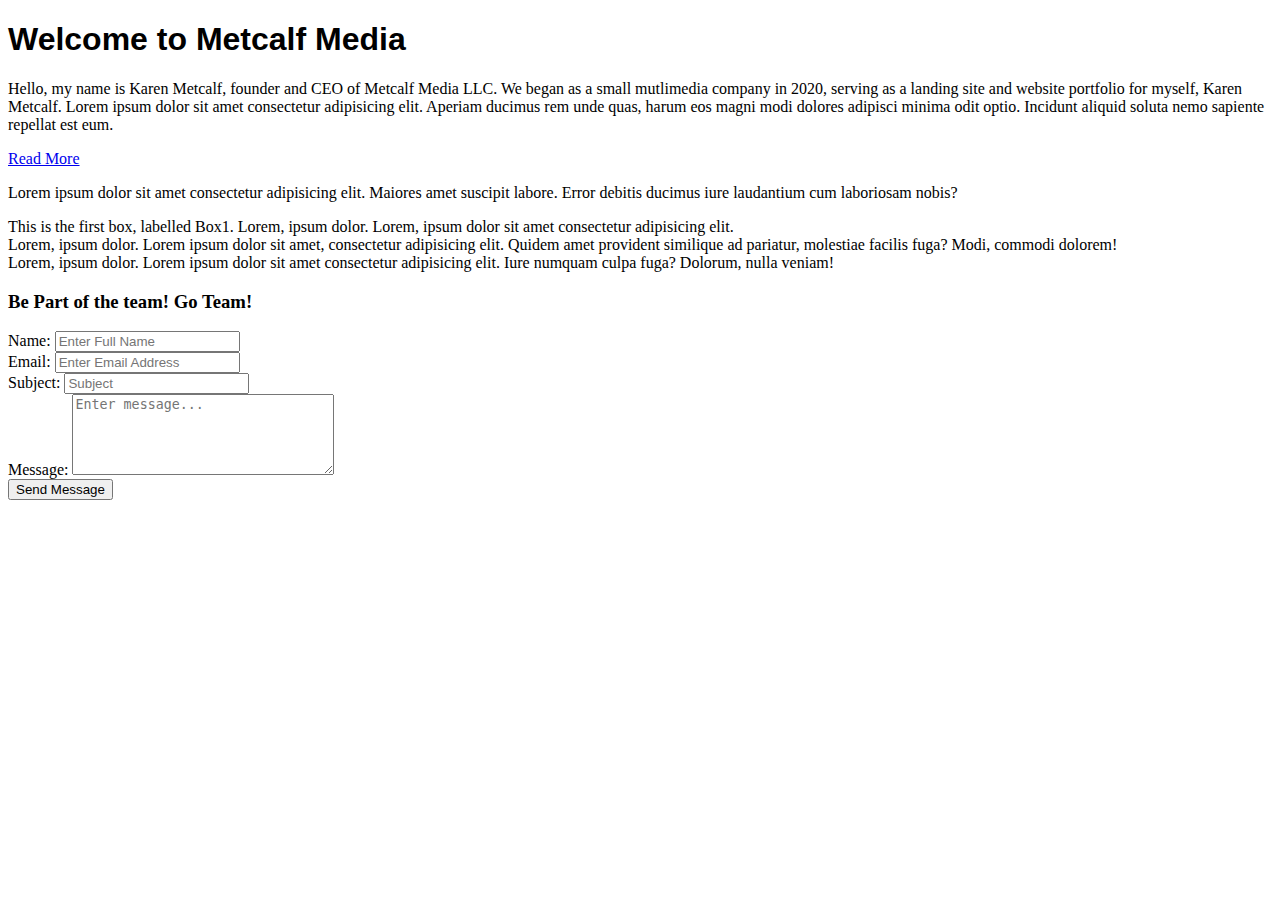
==== index.html @ bb79ddd9 "Title Change" ====
<!DOCTYPE html>
<html>
<head>
    <meta name="viewport" content="width=device-width, initial-scale=1.0">
    <meta charset="UTF-8">
    <link rel="stylesheet" href="./styles.css">
    <title>Karen Metcalf | Portfolio | Welcome</title>
</head>

<body>
    <header id="Showcase">
        <h1 style= "font-family:Verdana, Geneva, Tahoma, sans-serif">  Welcome to Metcalf Media </h1>
        <p> Hello, my name is Karen Metcalf, founder and CEO of Metcalf Media LLC. We began as a small mutlimedia company in 2020, serving as a landing site and website portfolio for myself, Karen Metcalf. Lorem ipsum dolor sit amet consectetur adipisicing elit. Aperiam ducimus rem unde quas, harum eos magni modi dolores adipisci minima odit optio. Incidunt aliquid soluta nemo sapiente repellat est eum.</p>
        <a href="Resources.html" class="button">Read More</a>
    </header>
    <section id="section-a">
        <p>Lorem ipsum dolor sit amet consectetur adipisicing elit. Maiores amet suscipit labore. Error debitis ducimus iure laudantium cum laboriosam nobis?</p>
    </section>
    <section id="contact us">
       
    </section>

    
    <section id="section-b">
        <div class="box1">
            This is the first box, labelled Box1. Lorem, ipsum dolor. Lorem, ipsum dolor sit amet consectetur adipisicing elit.
        </div>
        <div class="box2">
            Lorem, ipsum dolor. Lorem ipsum dolor sit amet, consectetur adipisicing elit. Quidem amet provident similique ad pariatur, molestiae facilis fuga? Modi, commodi dolorem!
        </div>
        <div class="box3">
            Lorem, ipsum dolor. Lorem ipsum dolor sit amet consectetur adipisicing elit. Iure numquam culpa fuga? Dolorum, nulla veniam!
        </div>
        
    </section>

    <div class="container">
        <form action="" method="POST" class="form">
            <div class="form-group">
                <h3> Be Part of the team! Go Team!</h3>
                <label for="Name" class="form-label">Name:</label>
                <input type="text" class="form-control" id="name" name="Name" placeholder="Enter Full Name" tabindex="1"
                required>
            </div>
            <!-- label for="NAME" must be the same as name="NAME" in this division for a form to work-->
            <div class="form-group">
                <label for="" class="form-label">Email:</label>
                <input type="Email" class="form-control" id="name" name="Email" placeholder="Enter Email Address" tabindex="2"
                required>
            </div>
            <div class="form-group">
                <label for="" class="form-label">Subject:</label>
                <input type="Subject" class="form-control" placeholder="Subject" tabindex="3" required
            </div>
            <div class="form-group">
                <label for="" class="form-label">Message:</label>
                <textarea class="form-control" rows="5" cols="30" id="message" name="message" placeholder="Enter message..." tabindex="4"></textarea>
            </div>
           <div>
               <button class="btn" type="submit">Send Message</button>
           </div>
        </form>
        </div>
        <Br>

</body>

</html>
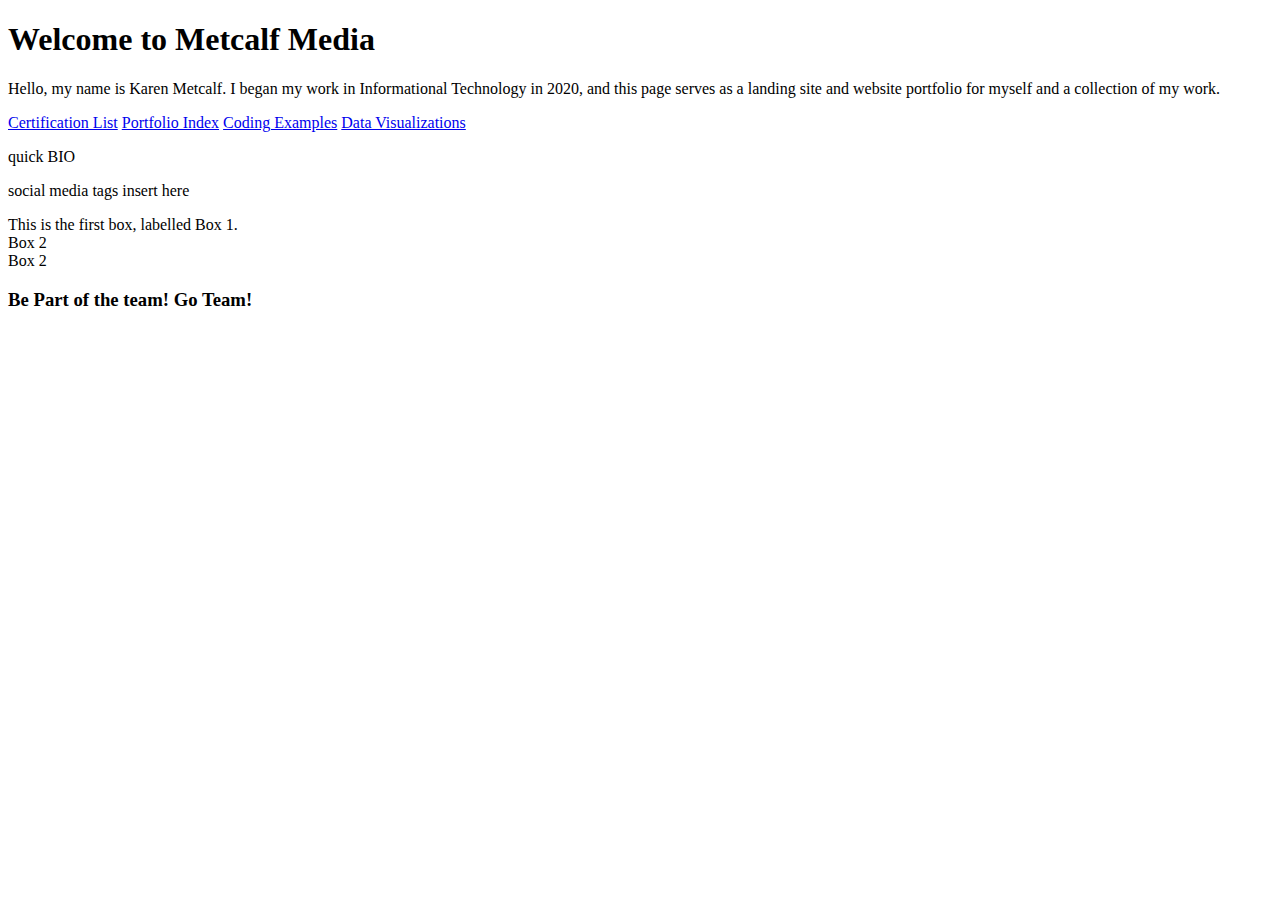
==== commit d064c7c0: "To Do List in HTML" ====
--- a/index.html
+++ b/index.html
@@ -8,28 +8,41 @@
 </head>
 
 <body>
+    <!-- landing site, projects, coding example collection, beautiful images.
+    To Do:  Add different pages for portoflio, coding, visuals. 
+            Start a folder of coding examples with comments, images of coding. 
+            Develop Data visualizations with Tableau, Excel, power BI,
+            Add Certificates from Coursera, others
+            Add online Resume and cover letter.
+            Add headshot.
+            Style sections. 
+            Review how to use CSS Grid. 
+             -->
     <header id="Showcase">
-        <h1 style= "font-family:Verdana, Geneva, Tahoma, sans-serif">  Welcome to Metcalf Media </h1>
-        <p> Hello, my name is Karen Metcalf, founder and CEO of Metcalf Media LLC. We began as a small mutlimedia company in 2020, serving as a landing site and website portfolio for myself, Karen Metcalf. Lorem ipsum dolor sit amet consectetur adipisicing elit. Aperiam ducimus rem unde quas, harum eos magni modi dolores adipisci minima odit optio. Incidunt aliquid soluta nemo sapiente repellat est eum.</p>
-        <a href="Resources.html" class="button">Read More</a>
+        <h1>  Welcome to Metcalf Media </h1>
+        <p> Hello, my name is Karen Metcalf. I began my work in Informational Technology in 2020, and this page serves as a landing site and website portfolio for myself and a collection of my work.</p>
+        <a href="Resources.html" class="button">Certification List</a>
+        <a href="portfolio.html" class="button">Portfolio Index</a>
+        <a href="codingexamples.html" class="button">Coding Examples</a>
+        <a href="datavisualizations.html" class="button"> Data Visualizations</a>
     </header>
     <section id="section-a">
-        <p>Lorem ipsum dolor sit amet consectetur adipisicing elit. Maiores amet suscipit labore. Error debitis ducimus iure laudantium cum laboriosam nobis?</p>
+        <p>quick BIO</p>
     </section>
     <section id="contact us">
-       
+       <p>social media tags insert here</p>
     </section>
 
     
     <section id="section-b">
         <div class="box1">
-            This is the first box, labelled Box1. Lorem, ipsum dolor. Lorem, ipsum dolor sit amet consectetur adipisicing elit.
+            This is the first box, labelled Box 1.
         </div>
         <div class="box2">
-            Lorem, ipsum dolor. Lorem ipsum dolor sit amet, consectetur adipisicing elit. Quidem amet provident similique ad pariatur, molestiae facilis fuga? Modi, commodi dolorem!
+            Box 2
         </div>
         <div class="box3">
-            Lorem, ipsum dolor. Lorem ipsum dolor sit amet consectetur adipisicing elit. Iure numquam culpa fuga? Dolorum, nulla veniam!
+            Box 2 
         </div>
         
     </section>
@@ -38,11 +51,11 @@
         <form action="" method="POST" class="form">
             <div class="form-group">
                 <h3> Be Part of the team! Go Team!</h3>
-                <label for="Name" class="form-label">Name:</label>
-                <input type="text" class="form-control" id="name" name="Name" placeholder="Enter Full Name" tabindex="1"
+<!-- <label for="Name" class="form-label">Name:</label>
+               # <input type="text" class="form-control" id="name" name="Name" placeholder="Enter Full Name" tabindex="1"
                 required>
-            </div>
-            <!-- label for="NAME" must be the same as name="NAME" in this division for a form to work-->
+           # </div>
+            label for="NAME" must be the same as name="NAME" in this division for a form to work
             <div class="form-group">
                 <label for="" class="form-label">Email:</label>
                 <input type="Email" class="form-control" id="name" name="Email" placeholder="Enter Email Address" tabindex="2"
@@ -59,9 +72,10 @@
            <div>
                <button class="btn" type="submit">Send Message</button>
            </div>
+        
         </form>
         </div>
-        <Br>
+        <Br>-->
 
 </body>
 
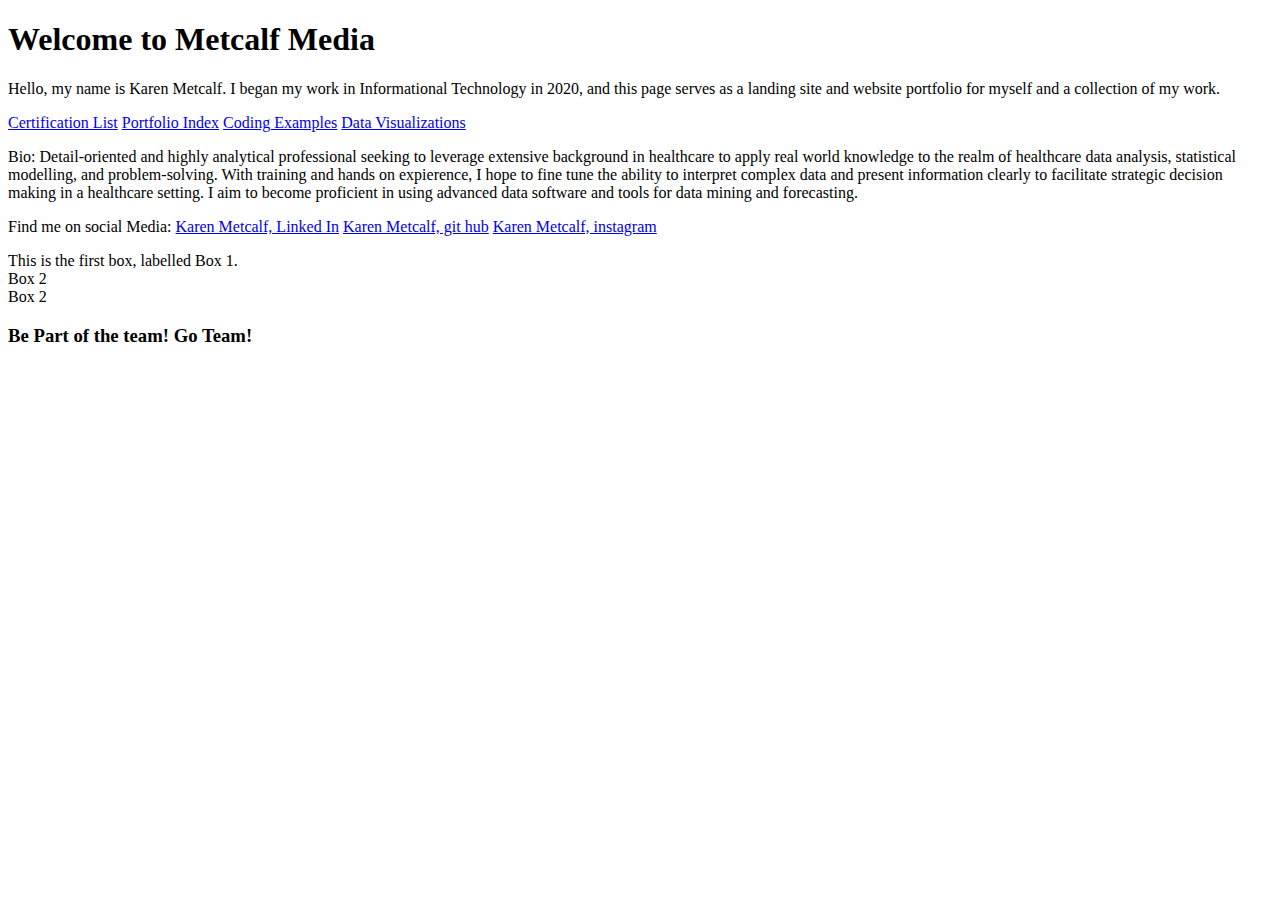
==== commit a28fc463: "Bio Update on HTML" ====
--- a/index.html
+++ b/index.html
@@ -27,10 +27,17 @@
         <a href="datavisualizations.html" class="button"> Data Visualizations</a>
     </header>
     <section id="section-a">
-        <p>quick BIO</p>
+        <p>Bio:
+            Detail-oriented and highly analytical professional seeking to leverage extensive background in healthcare to apply real world knowledge to the realm of healthcare data analysis, statistical modelling, and problem-solving. 
+            With training and hands on expierence, I hope to fine tune the ability to interpret complex data and present information clearly to facilitate strategic decision making in a healthcare setting. I aim to become proficient in using advanced data software and tools for data mining and forecasting.
+        </p>
     </section>
     <section id="contact us">
-       <p>social media tags insert here</p>
+       <p> Find me on social Media:
+        <a href="linkedin" class="button">Karen Metcalf, Linked In</a>
+        <a href="linkedin" class="button">Karen Metcalf, git hub</a>
+        <a href="linkedin" class="button">Karen Metcalf, instagram</a>
+       </p>
     </section>
 
     
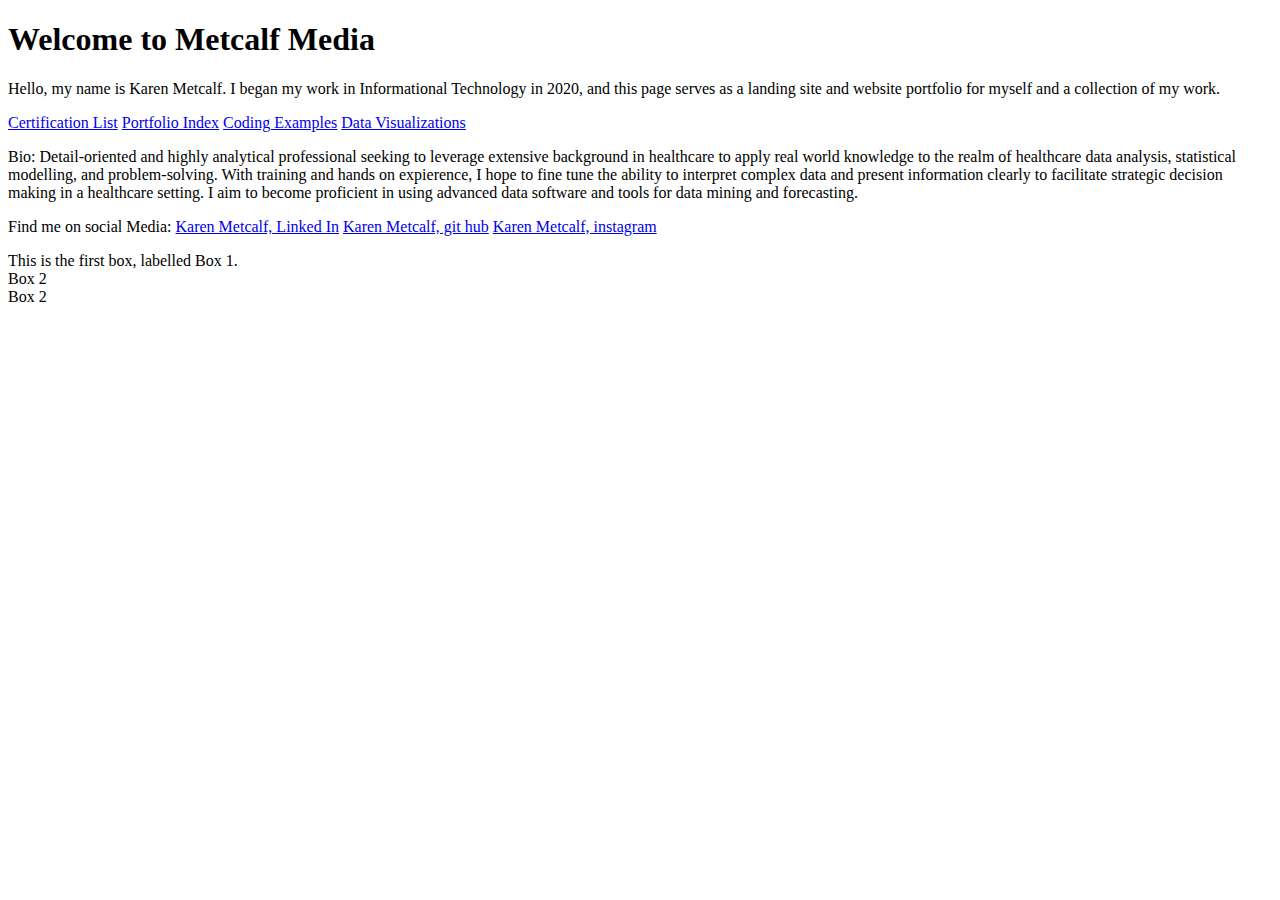
==== commit 999bb34c: "BIO formatting update" ====
--- a/index.html
+++ b/index.html
@@ -26,7 +26,7 @@
         <a href="codingexamples.html" class="button">Coding Examples</a>
         <a href="datavisualizations.html" class="button"> Data Visualizations</a>
     </header>
-    <section id="section-a">
+    <section id="Bio">
         <p>Bio:
             Detail-oriented and highly analytical professional seeking to leverage extensive background in healthcare to apply real world knowledge to the realm of healthcare data analysis, statistical modelling, and problem-solving. 
             With training and hands on expierence, I hope to fine tune the ability to interpret complex data and present information clearly to facilitate strategic decision making in a healthcare setting. I aim to become proficient in using advanced data software and tools for data mining and forecasting.
@@ -34,9 +34,9 @@
     </section>
     <section id="contact us">
        <p> Find me on social Media:
-        <a href="linkedin" class="button">Karen Metcalf, Linked In</a>
-        <a href="linkedin" class="button">Karen Metcalf, git hub</a>
-        <a href="linkedin" class="button">Karen Metcalf, instagram</a>
+        <a href="linkedin" class="media button">Karen Metcalf, Linked In</a>
+        <a href="linkedin" class="media button">Karen Metcalf, git hub</a>
+        <a href="linkedin" class="media button">Karen Metcalf, instagram</a>
        </p>
     </section>
 
@@ -54,11 +54,11 @@
         
     </section>
 
-    <div class="container">
+ <!--   <div class="container">
         <form action="" method="POST" class="form">
             <div class="form-group">
                 <h3> Be Part of the team! Go Team!</h3>
-<!-- <label for="Name" class="form-label">Name:</label>
+ <label for="Name" class="form-label">Name:</label>
                # <input type="text" class="form-control" id="name" name="Name" placeholder="Enter Full Name" tabindex="1"
                 required>
            # </div>
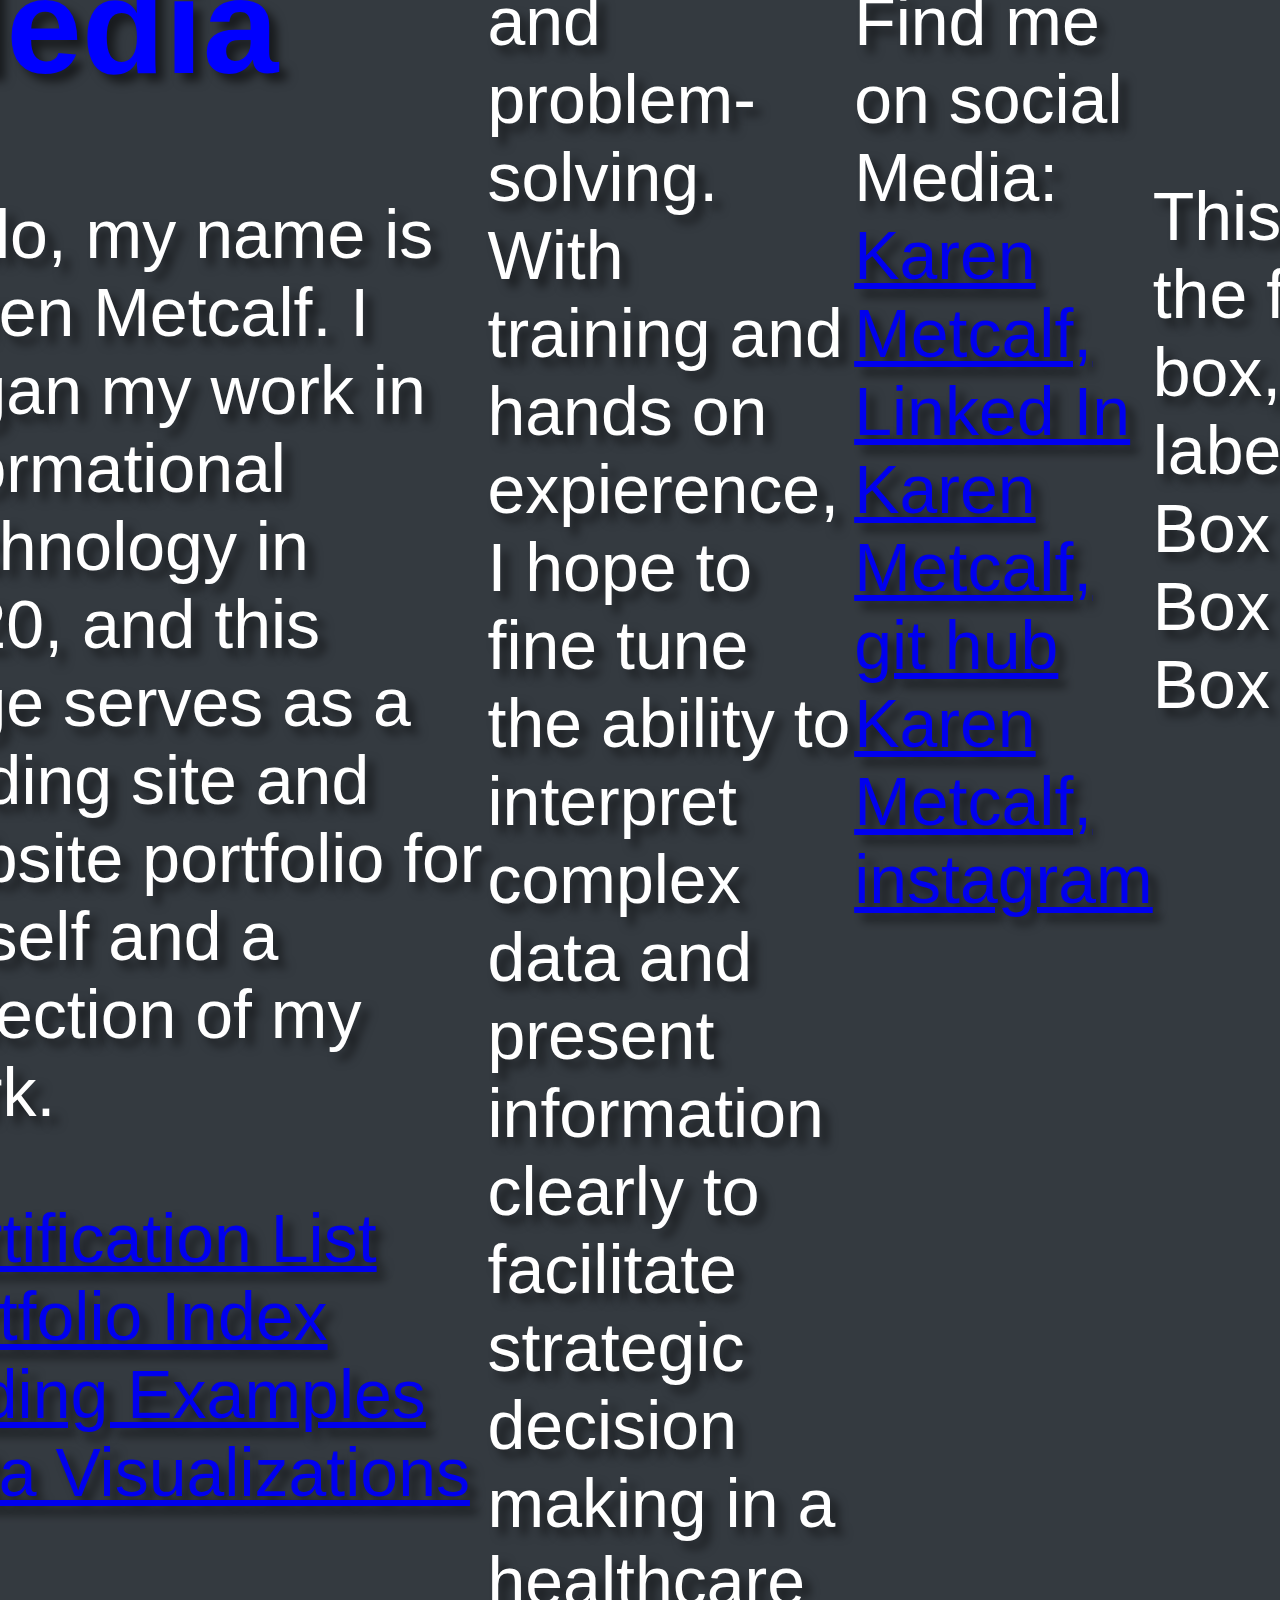
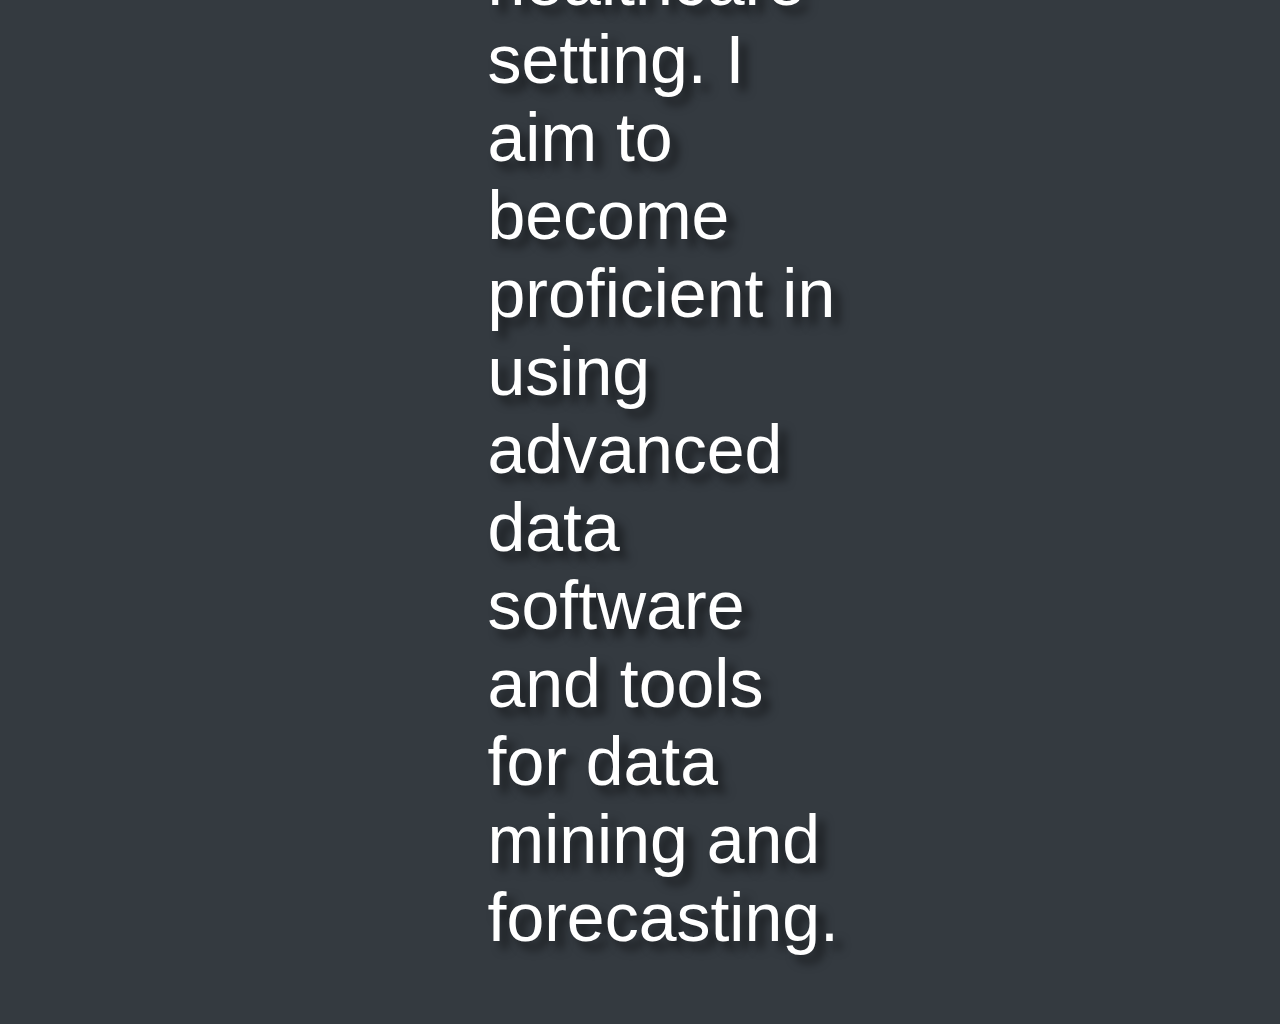
==== commit 8edfe0c1: "connecting CSS" ====
--- a/index.html
+++ b/index.html
@@ -3,7 +3,7 @@
 <head>
     <meta name="viewport" content="width=device-width, initial-scale=1.0">
     <meta charset="UTF-8">
-    <link rel="stylesheet" href="./styles.css">
+    <link rel="stylesheet" href="/style.css">
     <title>Karen Metcalf | Portfolio | Welcome</title>
 </head>
 
--- a/style.css
+++ b/style.css
@@ -0,0 +1,51 @@
+body {
+  font-family: 'Share Tech', sans-serif;
+  font-size: 68px;
+  color: white;
+  display: flex;
+  justify-content: center;
+  align-items: center;
+  margin: 0;
+  width: 100vw;
+  height: 100vh;
+  text-shadow: 8px 8px 10px #0000008c;
+  background-color: #343a40;
+}
+
+h1 {
+  
+  color:blue;
+}
+
+Showcase {
+font-family: 'Courier New', Courier, monospace;
+color:blueviolet;
+}
+
+button {
+  border: 20px 20px 20px 20px;
+  border-color: black;
+  border-width: 5px;
+  font-size: large;
+  font-family: 'Lucida Sans', 'Lucida Sans Regular';
+  accent-color: green;
+  padding-inline-start: 10%;
+}
+
+bio {
+color: blue;
+font-size: large;
+font-family: 'Courier New', Courier, monospace;
+border-radius: 10 px;
+}
+
+media button {
+  padding: 20px;
+  color:blueviolet;
+}
+
+h3 {
+  font-size: large;
+  font-family:'Franklin Gothic Medium', 'Arial Narrow', Arial, sans-serif;
+  border-color: aqua;
+}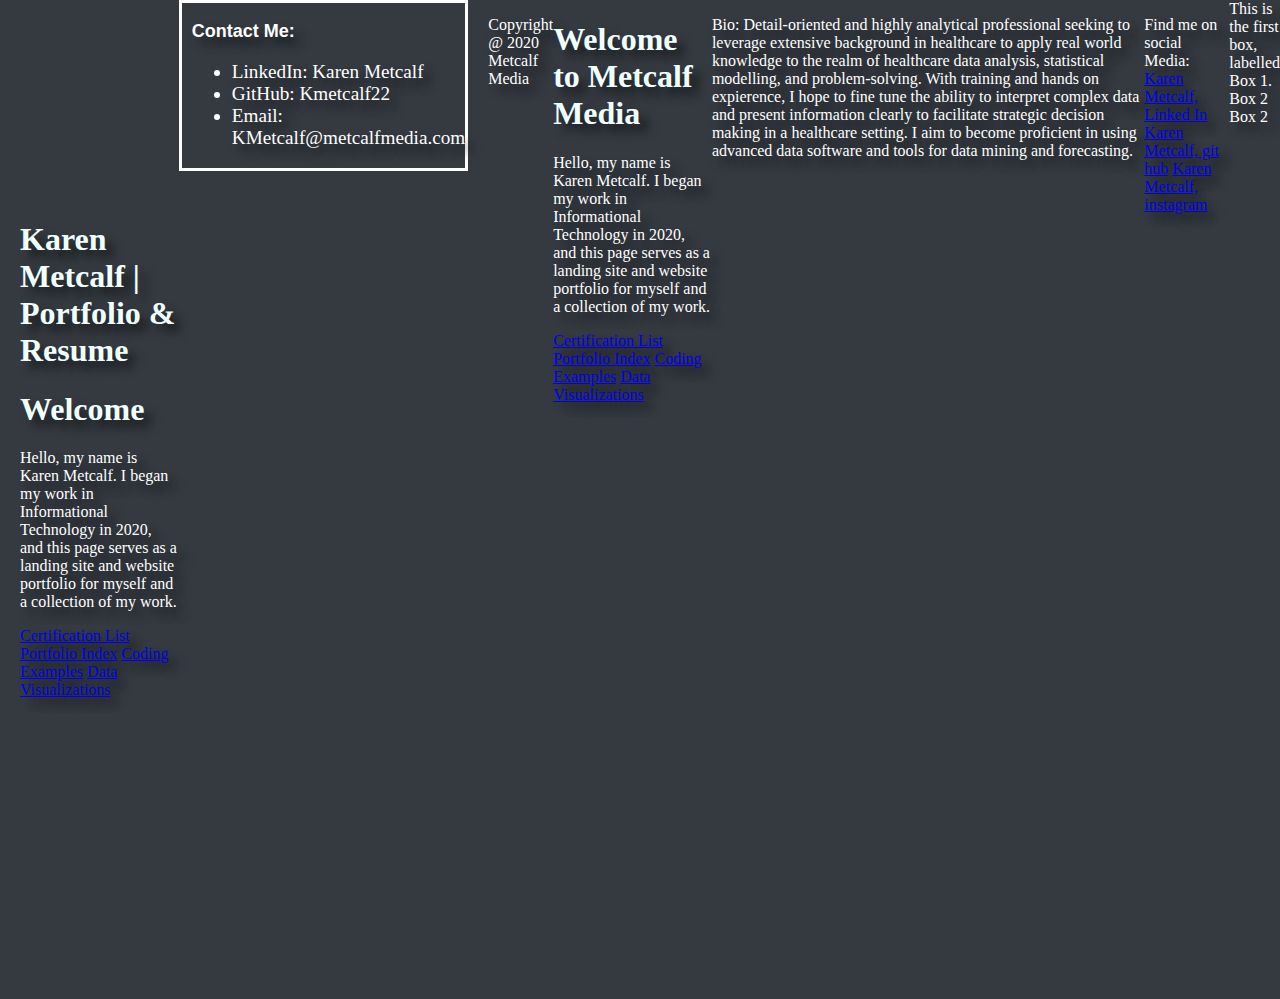
==== commit f8d43b04: "LandingPageUpdate" ====
--- a/index.html
+++ b/index.html
@@ -8,6 +8,51 @@
 </head>
 
 <body>
+    
+<html>
+    <header>
+        <title> Metcalf Media Limited</title>
+        <link href="ExtraCode.css" rel="stylesheet" type="text/css">
+    </header>
+
+    <Body>
+        <div class="Header1">
+            <p> 
+                <h1> Karen Metcalf | Portfolio & Resume </h1>
+            </p>
+            
+    <header id="Showcase">
+        <h1>  Welcome </h1>
+        <p> Hello, my name is Karen Metcalf. I began my work in Informational Technology in 2020, and this page serves as a landing site and website portfolio for myself and a collection of my work.</p>
+        <a href="Resources.html" class="button">Certification List</a>
+        <a href="portfolio.html" class="button">Portfolio Index</a>
+        <a href="codingexamples.html" class="button">Coding Examples</a>
+        <a href="datavisualizations.html" class="button"> Data Visualizations</a>
+    </header>
+
+        </div>
+        <div class="ContactMeSection"
+            <p>
+                <H3> Contact Me:</H3>   
+                <ul>
+                    <li> LinkedIn: Karen Metcalf </li> 
+                    <li> GitHub: Kmetcalf22</li>
+                    <li> Email: KMetcalf@metcalfmedia.com </li> 
+                </ul>
+            </p> 
+        
+        </div>
+        <div ID ="MainFooter">
+        <footer> 
+           <p>Copyright @ 2020 Metcalf Media</p> 
+        </footer>
+        </div>
+    </Body>
+
+</html>
+
+
+
     <!-- landing site, projects, coding example collection, beautiful images.
     To Do:  Add different pages for portoflio, coding, visuals. 
             Start a folder of coding examples with comments, images of coding. 
@@ -17,7 +62,9 @@
             Add headshot.
             Style sections. 
             Review how to use CSS Grid. 
-             -->
+             
+    --!>
+
     <header id="Showcase">
         <h1>  Welcome to Metcalf Media </h1>
         <p> Hello, my name is Karen Metcalf. I began my work in Informational Technology in 2020, and this page serves as a landing site and website portfolio for myself and a collection of my work.</p>
--- a/style.css
+++ b/style.css
@@ -1,10 +1,8 @@
 body {
-  font-family: 'Share Tech', sans-serif;
-  font-size: 68px;
   color: white;
   display: flex;
-  justify-content: center;
-  align-items: center;
+  /* justify-content:flex-start;*/
+  align-items:flex-start;
   margin: 0;
   width: 100vw;
   height: 100vh;
@@ -14,7 +12,7 @@
 
 h1 {
   
-  color:blue;
+  color:azure;
 }
 
 Showcase {
@@ -48,4 +46,55 @@
   font-size: large;
   font-family:'Franklin Gothic Medium', 'Arial Narrow', Arial, sans-serif;
   border-color: aqua;
+}
+
+
+Extracode.css
+
+
+:root {
+    --font-color: rgb(111, 224, 121);
+    --textbox-color: rgb(46, 45, 45);
+    --highlight-color: rgb(219, 126, 49);
+background-color: black;
+}
+
+body{
+
+
+
+}
+
+ .Header1 {
+    
+background-image: url(https://mediad.publicbroadcasting.net/p/kwmu/files/styles/x_large/public/201707/071217_CH_forestparkcuriouslouis_01.JPG);
+background-size: cover;
+background-position: left;
+ color: var(--font-color);
+padding-top: 200px;
+padding-bottom: 300px;
+padding-left: 20px;
+ }
+
+.Body1{
+    
+    font-family: 'Gill Sans', 'Gill Sans MT', Calibri, 'Trebuchet MS', sans-serif; 
+    font-style: italic;
+    border-style: solid;
+    display: flex;
+height: 80vh;
+width: 60vh;
+ }
+
+.ContactMeSection{
+    color: var(--font-color);
+    border-style: solid;
+    font-size: larger;
+    background-color: var(--textbox-color);
+    padding-left: 10px;
+}
+
+#MainFooter {
+    Color: var(--highlight-color);
+    padding-left: 20px;
 }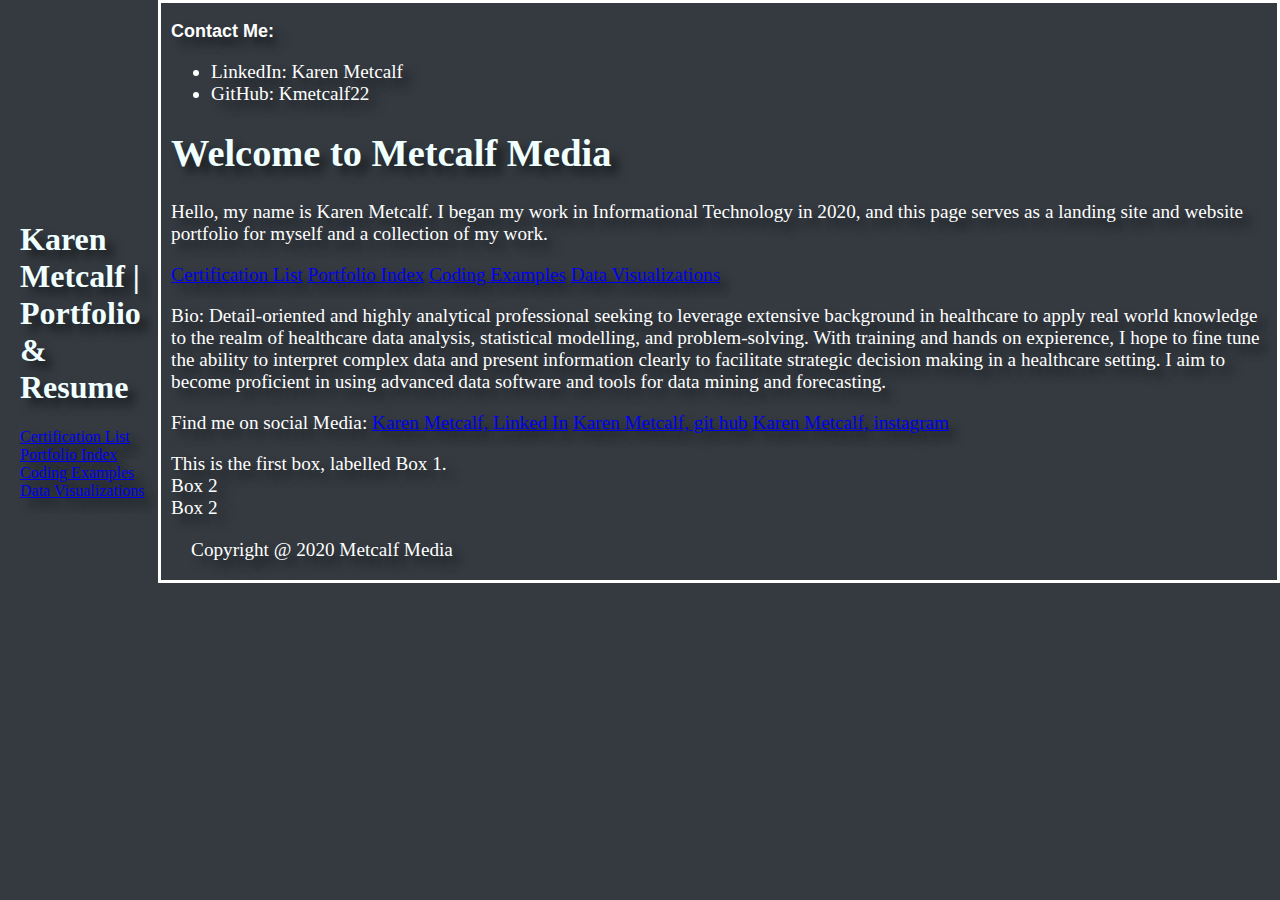
==== commit b074f4d1: "landing order" ====
--- a/index.html
+++ b/index.html
@@ -6,24 +6,13 @@
     <link rel="stylesheet" href="/style.css">
     <title>Karen Metcalf | Portfolio | Welcome</title>
 </head>
-
-<body>
-    
-<html>
-    <header>
-        <title> Metcalf Media Limited</title>
-        <link href="ExtraCode.css" rel="stylesheet" type="text/css">
-    </header>
-
-    <Body>
+    <body>
         <div class="Header1">
             <p> 
                 <h1> Karen Metcalf | Portfolio & Resume </h1>
             </p>
             
     <header id="Showcase">
-        <h1>  Welcome </h1>
-        <p> Hello, my name is Karen Metcalf. I began my work in Informational Technology in 2020, and this page serves as a landing site and website portfolio for myself and a collection of my work.</p>
         <a href="Resources.html" class="button">Certification List</a>
         <a href="portfolio.html" class="button">Portfolio Index</a>
         <a href="codingexamples.html" class="button">Coding Examples</a>
@@ -37,16 +26,9 @@
                 <ul>
                     <li> LinkedIn: Karen Metcalf </li> 
                     <li> GitHub: Kmetcalf22</li>
-                    <li> Email: KMetcalf@metcalfmedia.com </li> 
+                     
                 </ul>
             </p> 
-        
-        </div>
-        <div ID ="MainFooter">
-        <footer> 
-           <p>Copyright @ 2020 Metcalf Media</p> 
-        </footer>
-        </div>
     </Body>
 
 </html>
@@ -100,6 +82,9 @@
         </div>
         
     </section>
+  <div ID ="MainFooter">
+        <footer> 
+           <p>Copyright @ 2020 Metcalf Media</p> 
 
  <!--   <div class="container">
         <form action="" method="POST" class="form">
--- a/style.css
+++ b/style.css
@@ -15,16 +15,17 @@
   color:azure;
 }
 
-Showcase {
+/*Showcase {
 font-family: 'Courier New', Courier, monospace;
 color:blueviolet;
-}
+}*/
+
 
 button {
   border: 20px 20px 20px 20px;
-  border-color: black;
+  border-color: white;
   border-width: 5px;
-  font-size: large;
+  font-size: medium;
   font-family: 'Lucida Sans', 'Lucida Sans Regular';
   accent-color: green;
   padding-inline-start: 10%;
@@ -67,7 +68,6 @@
 
  .Header1 {
     
-background-image: url(https://mediad.publicbroadcasting.net/p/kwmu/files/styles/x_large/public/201707/071217_CH_forestparkcuriouslouis_01.JPG);
 background-size: cover;
 background-position: left;
  color: var(--font-color);
